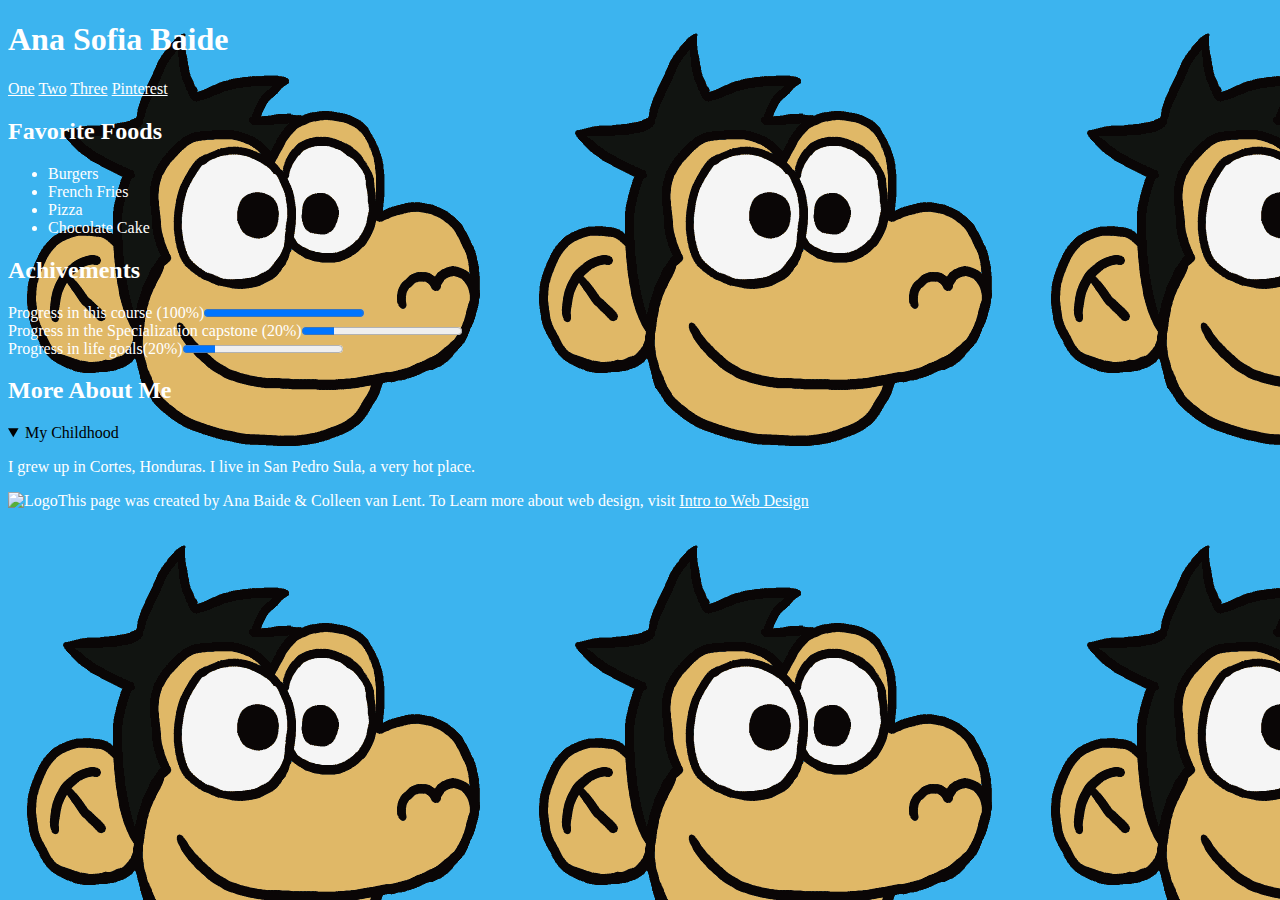
==== homepage.html @ 75bc8484 "HTML Day 1" ====
<!DOCTYPE html>
 <html lang="en">
 <head>
 	<meta charset="UTF-8">
 	<title>Ana Baide</title>
 </head>
 <style>
 body{
 	background-image:url(images/gg.gif);
 }
</style>
<style>
h1{color:white}
h2{color:white}
li{color:white}
a{color:white}
p{color:white}
</style>
 <body>
 	<header>
 		<h1>Ana Sofia Baide</h1>
 		<nav>
 			<a href="http://www.youtube.com">One</a>
 			<a href="http://www.coursera.org">Two</a>
 			<a href="http://www.google.com">Three</a>
 			<a href="http://www.pinterest.com">Pinterest</a>
 		</nav>
 	</header>
 	<section>
 	<h2>Favorite Foods</h2>
  	<ul>
 		<li>Burgers</li>
 		<li>French Fries</li>
 		<li>Pizza</li>
 		<li>Chocolate Cake</li>
 	</ul>
 </section>
 <section>
 	<h2>Achivements</h2>
 	<p>Progress in this course (100%)<progress value="100" max="100"></progress>
 	<br>
 	Progress in the Specialization capstone (20%)<progress value="20" max="100"></progress>
 	<br>
 	Progress in life goals(20%)<progress value="20" max="100"></progress></p>
 </section>
 <section>
 	<h2>More About Me</h2>
 	<details open>
 		<summary>My Childhood</summary>
 		<p>I grew up in Cortes, Honduras. I live in San Pedro Sula, a very hot place.</p>
 	</details>
 </section>
 	<footer>
 		<p><img src="http://www.intro-webdesign.com/images/newlogo.png" alt="Logo">This page was created by Ana Baide &amp; Colleen van Lent. To Learn more about web design, visit <a href="http://www.intro-webdesign.com/">Intro to Web Design</a></p>
 	</footer>
 </body>
 </html>
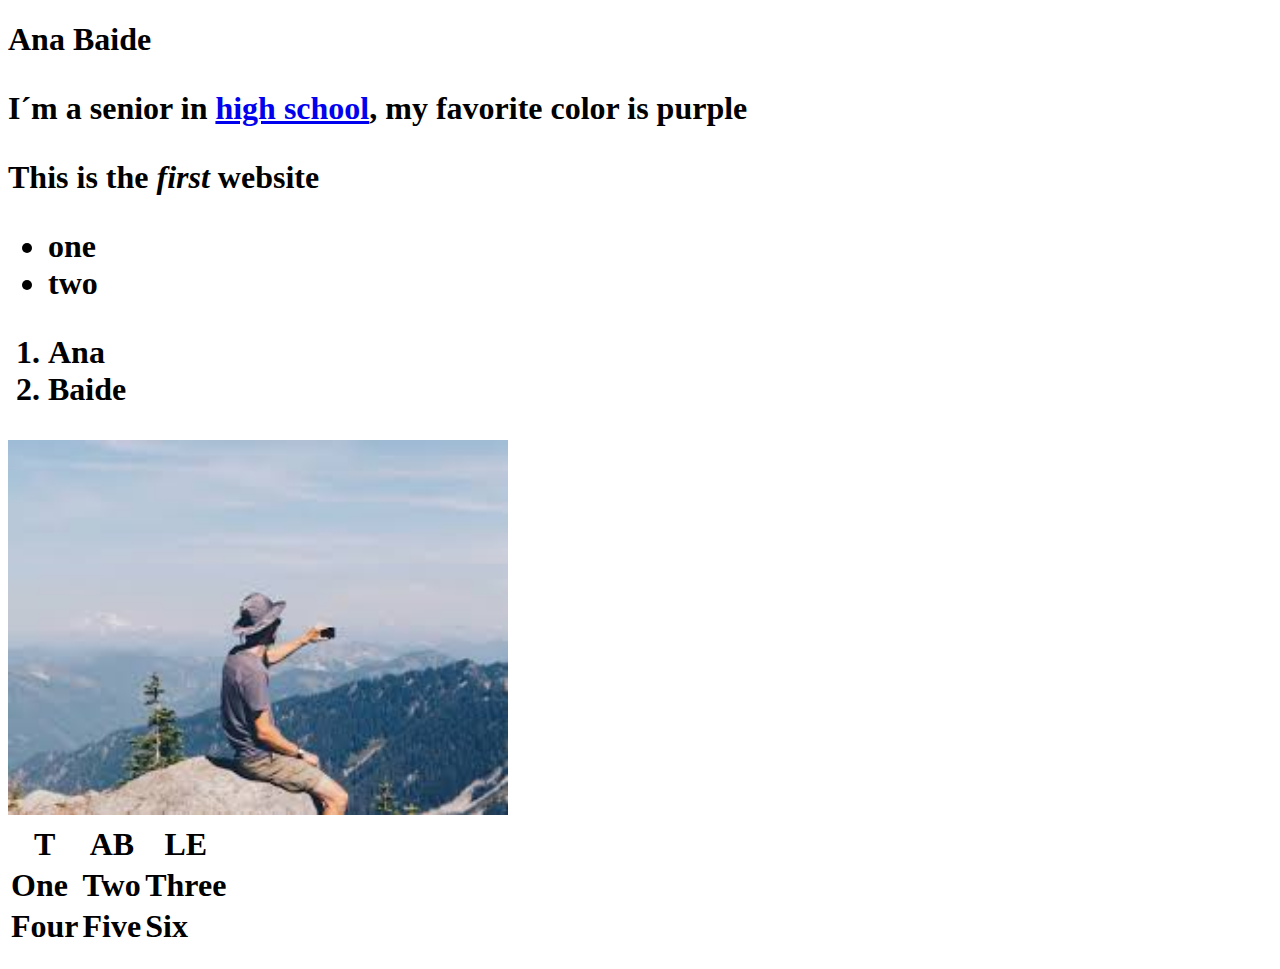
==== commit d94aef96: "Html Switch" ====
--- a/homepage.html
+++ b/homepage.html
@@ -1,57 +1,26 @@
- <!DOCTYPE html>
- <html lang="en">
- <head>
- 	<meta charset="UTF-8">
- 	<title>Ana Baide</title>
- </head>
- <style>
- body{
- 	background-image:url(images/gg.gif);
- }
-</style>
-<style>
-h1{color:white}
-h2{color:white}
-li{color:white}
-a{color:white}
-p{color:white}
-</style>
- <body>
- 	<header>
- 		<h1>Ana Sofia Baide</h1>
- 		<nav>
- 			<a href="http://www.youtube.com">One</a>
- 			<a href="http://www.coursera.org">Two</a>
- 			<a href="http://www.google.com">Three</a>
- 			<a href="http://www.pinterest.com">Pinterest</a>
- 		</nav>
- 	</header>
- 	<section>
- 	<h2>Favorite Foods</h2>
-  	<ul>
- 		<li>Burgers</li>
- 		<li>French Fries</li>
- 		<li>Pizza</li>
- 		<li>Chocolate Cake</li>
- 	</ul>
- </section>
- <section>
- 	<h2>Achivements</h2>
- 	<p>Progress in this course (100%)<progress value="100" max="100"></progress>
- 	<br>
- 	Progress in the Specialization capstone (20%)<progress value="20" max="100"></progress>
- 	<br>
- 	Progress in life goals(20%)<progress value="20" max="100"></progress></p>
- </section>
- <section>
- 	<h2>More About Me</h2>
- 	<details open>
- 		<summary>My Childhood</summary>
- 		<p>I grew up in Cortes, Honduras. I live in San Pedro Sula, a very hot place.</p>
- 	</details>
- </section>
- 	<footer>
- 		<p><img src="http://www.intro-webdesign.com/images/newlogo.png" alt="Logo">This page was created by Ana Baide &amp; Colleen van Lent. To Learn more about web design, visit <a href="http://www.intro-webdesign.com/">Intro to Web Design</a></p>
- 	</footer>
- </body>
- </html>
+<!DOCTYPE html>
+<html lang="en">
+<head>
+  <meta charset="utf-8">
+  <title>Home</title>
+</head>
+<body>
+  <h1>Ana Baide</h>
+  <p>I´m a senior in <a href="http://google.com">high school</a>, my favorite color is purple</p>
+  <p>This is the <em>first</em> <strong>website</strong>
+    <ul>
+      <li>one</li>
+      <li>two</li>
+    </ul>
+    <ol>
+      <li>Ana</li>
+      <li>Baide</li>
+    </ol>
+  <img src="images/hello.jpeg" alt="hello picture" heigth="333" width="500">
+  <table id=table1>
+		<tr><th>T</th><th>AB</th><th>LE</th></tr>
+		<tr><td>One</td><td>Two</td><td>Three</td></tr>
+		<tr><td>Four</td><td>Five</td><td>Six</td></tr>
+	</table>
+</body>
+</html>
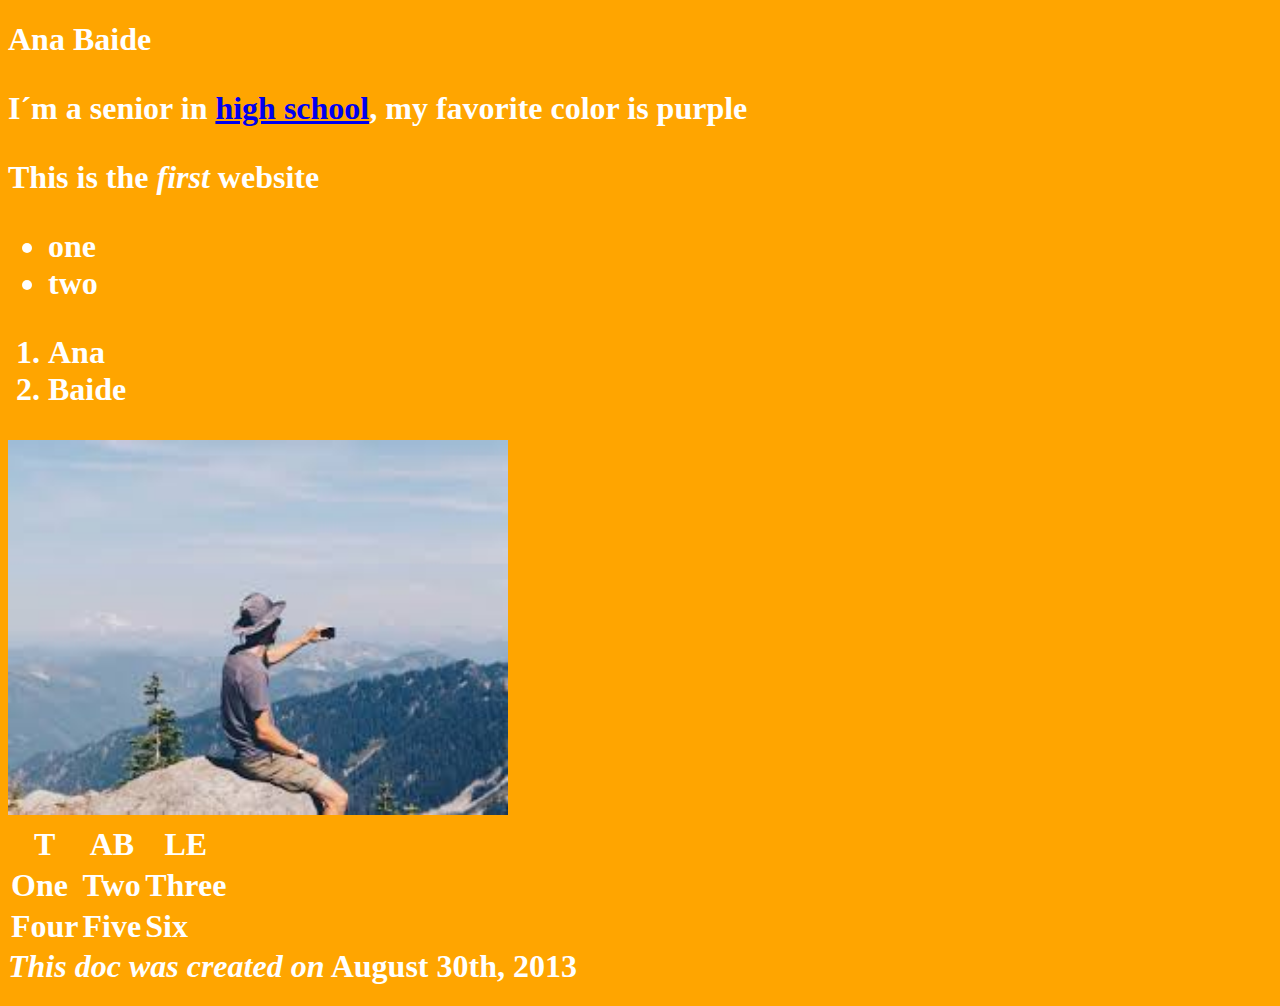
==== commit 34385b98: "Changes TodaY" ====
--- a/homepage.html
+++ b/homepage.html
@@ -3,6 +3,11 @@
 <head>
   <meta charset="utf-8">
   <title>Home</title>
+  <style type="text/css">
+    body{background:orange;}
+    h1{color:white;}
+  </style>
+
 </head>
 <body>
   <h1>Ana Baide</h>
@@ -22,5 +27,8 @@
 		<tr><td>One</td><td>Two</td><td>Three</td></tr>
 		<tr><td>Four</td><td>Five</td><td>Six</td></tr>
 	</table>
+
+  <em>This doc was created on</em> <time datatime="2013-08-30 13:41">August 30th, 2013</time>
+
 </body>
 </html>
